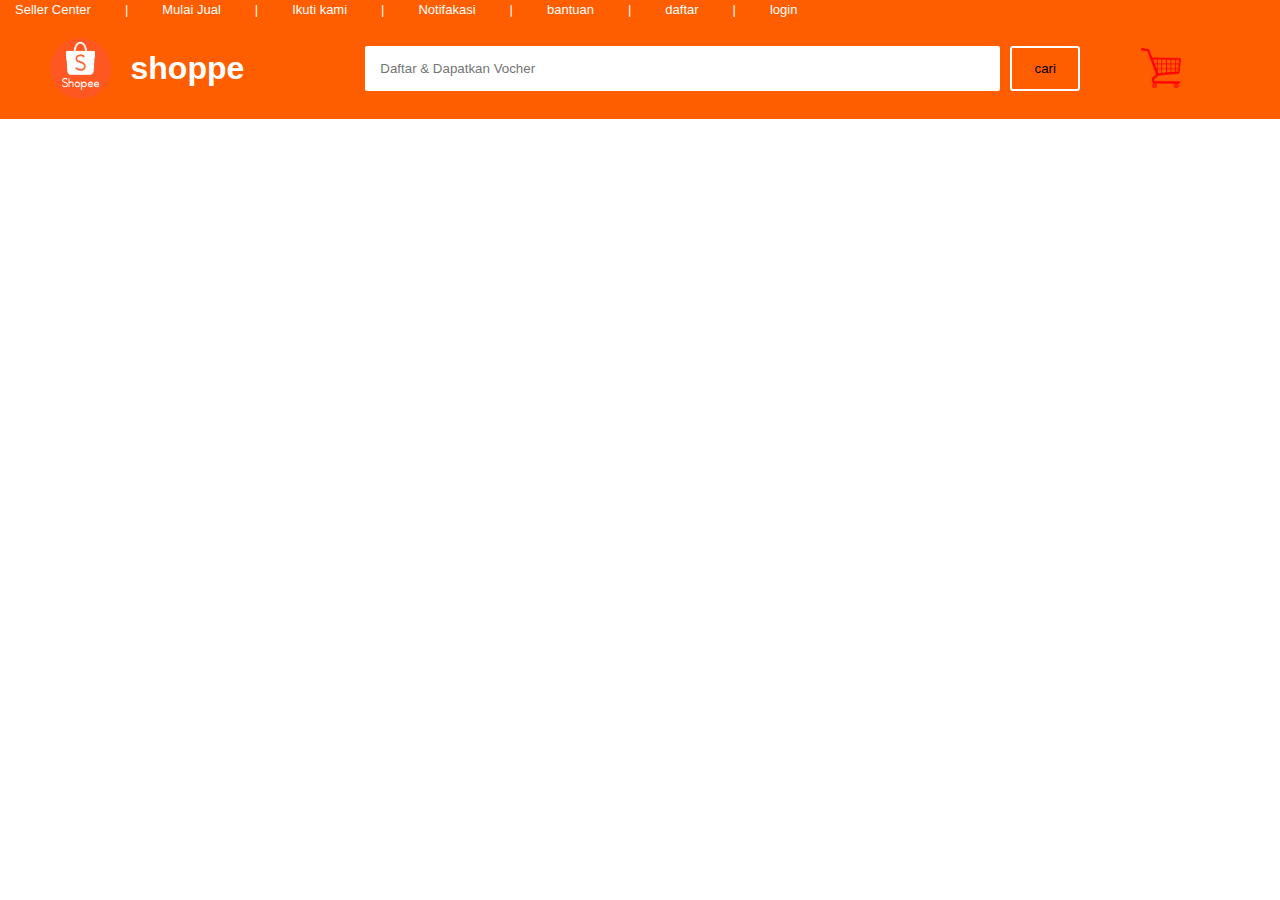
==== jeruk.html @ b84d717c "Add files via upload" ====
<!DOCTYPE html>
<html lang="en">
<head>
    <meta charset="UTF-8">
    <meta http-equiv="X-UA-Compatible" content="IE=edge">
    <meta name="viewport" content="width=device-width, initial-scale=1.0">

    <link rel="stylesheet" href="style.css">

    <title>Document</title>
</head>
<body>
   <div class="navigasi">
    <div class="atas">
        <a href="#">Seller Center</a>
        <a href="#">|</a>
        <a href="#">Mulai Jual</a>
        <a href="#">|</a>
        <a href="#">Ikuti kami</a>

        <a href="#">|</a>
        <a class="kanan" href="#">Notifakasi</a>
        <a href="#">|</a>
        <a class="kanan" href="#">bantuan</a>
        <a href="#">|</a>

        <a href="#">daftar</a>
        <a href="#">|</a>
        <a href="#">login</a>


   </div> 
   
   <div class="navbar">

    <img class="logo" src="shoppe babet.png">
    <h1>shoppe</h1>
    <input type="text" placeholder="Daftar & Dapatkan Vocher">
    <button>cari</button>
    <img class="keranjang" src="keranjangmen.webp">

   </div>
    </div>
</body>
</html>
---- style.css ----
*{

    margin: 0;
}

.navigasi{
    position: fixed;
    width: 100%;
}

.atas{
background-color:rgb(255,94,0) ;

}

.atas a{
    color: white;
    text-decoration: none;
    margin: 15px;
    padding-top: 5px;
    font-family: sans-serif;
    font-size: 13px;
}

.kanan{
    text-align: right;
}

.navbar{
  background-color: rgb(255, 94, 0);
  padding: 20px;
  display: flex;
  align-items: center;
  padding-left: 50px;
}

.navbar h1{
    font-family: sans-serif;
    font-weight: bold;
    color: white;
    margin-left: 20px;
}

.keranjang{
    width: 40px;
    height: 40px;
    margin-left: 5%;
}

.keranjang:hover{
    cursor:pointer;
}

.logo{
    border-radius: 50%;
    width: 5%;
    height: 5%;
}

.navbar input{
    margin-left: 10%;
    width: 50%;
    padding: 15px;
    border-radius: 2px;
    border: none;
}

.navbar button{
    background-color: rgb(255, 94, 0);
    border: none;
    width: 70px;
    height: 45px;
    border: 2px solid white;
    margin-left: 10px;
    border-radius: 3px;
}

.navbar button:hover{
    background-color: rgb(134, 36,0);
    cursor: pointer;
}
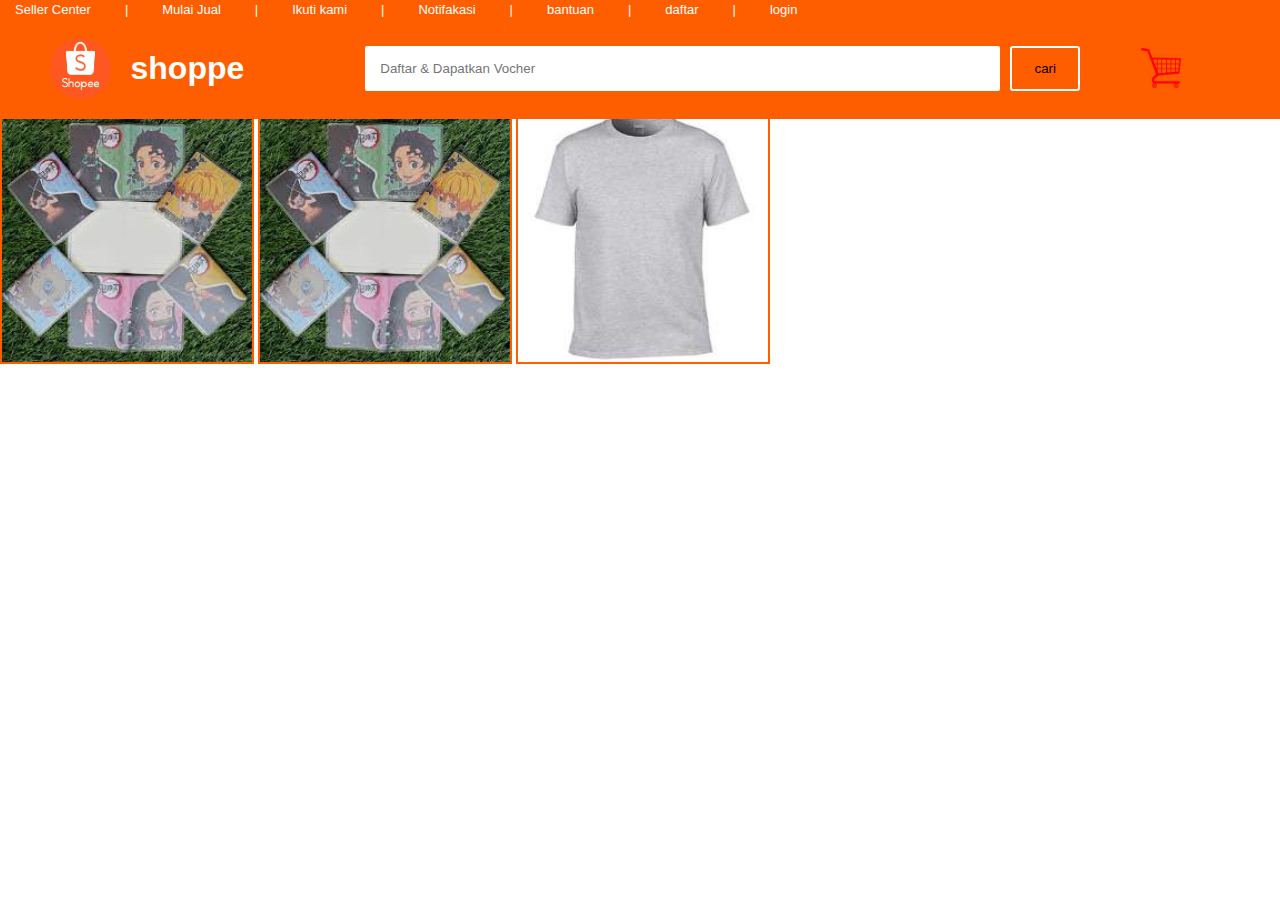
==== commit f45e88c4: "Add files via upload" ====
--- a/jeruk.html
+++ b/jeruk.html
@@ -32,14 +32,19 @@
    </div> 
    
    <div class="navbar">
-
     <img class="logo" src="shoppe babet.png">
     <h1>shoppe</h1>
     <input type="text" placeholder="Daftar & Dapatkan Vocher">
     <button>cari</button>
     <img class="keranjang" src="keranjangmen.webp">
-
+    </div>
    </div>
     </div>
+    <img class="buku" src="buku wibu.jpg">
+
+    <img class="buku1" src="buku wibu.jpg">
+
+    <img class="baju" src="baju polos.jpg">
+    
 </body>
 </html>--- a/style.css
+++ b/style.css
@@ -78,4 +78,23 @@
 .navbar button:hover{
     background-color: rgb(134, 36,0);
     cursor: pointer;
-}+}
+
+.buku{
+    margin-top: 110px;
+    border: 2px solid rgb(255, 94, 0);
+    width: 250px;
+}
+
+.buku1{
+    margin-top: 110px;
+    border: 2px solid rgb(255, 94, 0);
+    width: 250px;
+}
+
+.baju{
+    margin-top: 110px;
+    border: 2px solid rgb(255, 94, 0);
+    width: 250px;
+}
+
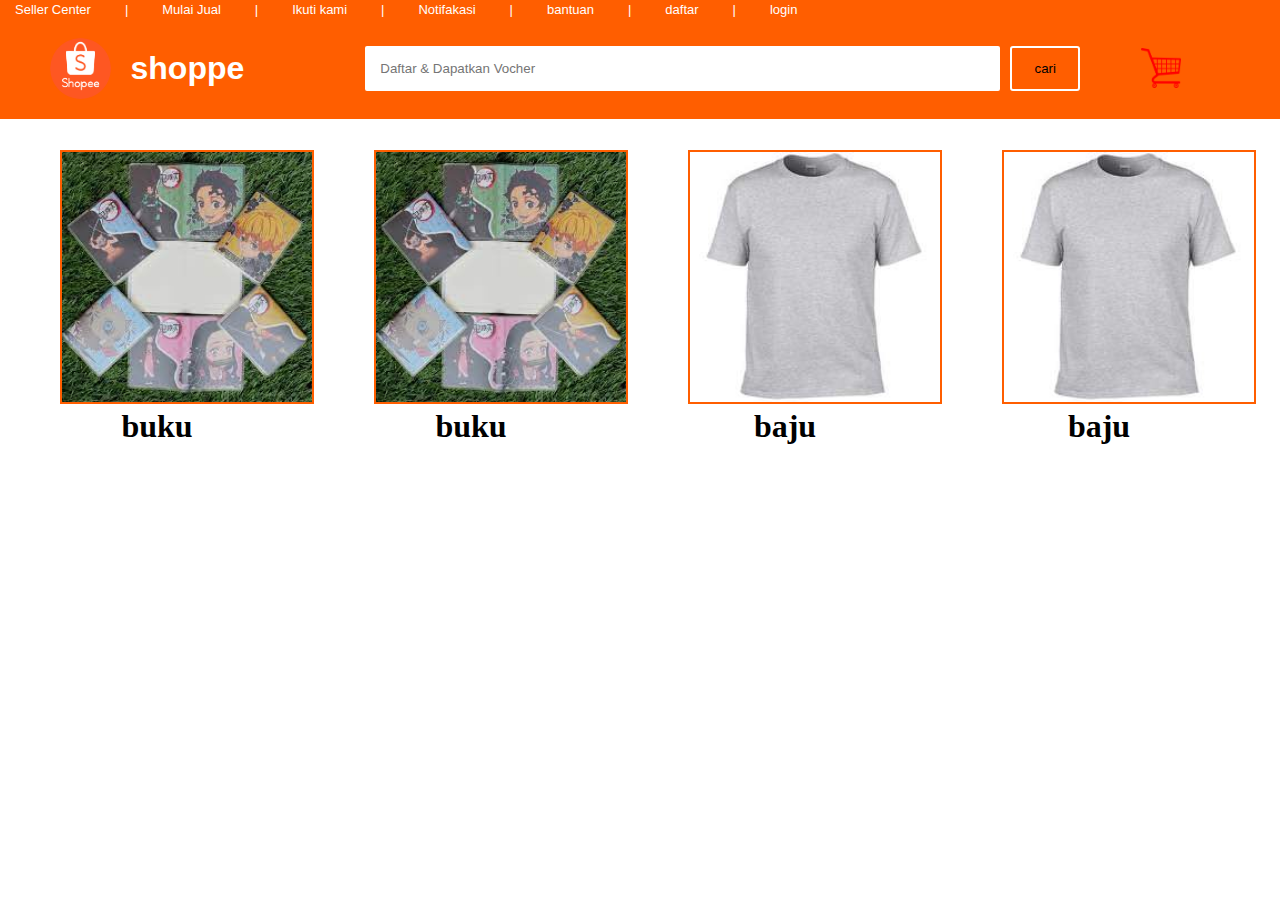
==== commit b9cb3343: "Add files via upload" ====
--- a/jeruk.html
+++ b/jeruk.html
@@ -40,11 +40,27 @@
     </div>
    </div>
     </div>
-    <img class="buku" src="buku wibu.jpg">
 
-    <img class="buku1" src="buku wibu.jpg">
+    <div class="barang">
+        <div class="kotak">
+            <img class="buku" src="buku wibu.jpg">
+            <h1>buku</h1>
+        </div>
 
-    <img class="baju" src="baju polos.jpg">
-    
+        <div class="kotak">
+            <img class="buku1" src="buku wibu.jpg">
+            <h1>buku</h1>
+        </div>
+
+        <div class="kotak">
+            <img class="baju" src="baju polos.jpg">
+            <h1>baju</h1>
+        </div>
+
+        <div class="kotak">
+            <img class="baju1" src="baju polos.jpg">
+            <h1>baju</h1>
+        </div>
+    </div>
 </body>
 </html>--- a/style.css
+++ b/style.css
@@ -81,20 +81,37 @@
 }
 
 .buku{
-    margin-top: 110px;
+    margin-top: 150px;
+    margin-left: 60px;
     border: 2px solid rgb(255, 94, 0);
     width: 250px;
 }
 
 .buku1{
-    margin-top: 110px;
+    margin-top: 150px;
+    margin-left: 60px;
     border: 2px solid rgb(255, 94, 0);
     width: 250px;
 }
 
 .baju{
-    margin-top: 110px;
+    margin-top: 150px;
+    margin-left: 60px;
     border: 2px solid rgb(255, 94, 0);
     width: 250px;
 }
 
+.baju1{
+    margin-top: 150px;
+    margin-left: 60px;
+    border: 2px solid rgb(255, 94, 0);
+    width: 250px;
+}
+.kotak h1{
+    text-align: center;
+}
+
+.barang{
+    display: flex ;
+}
+
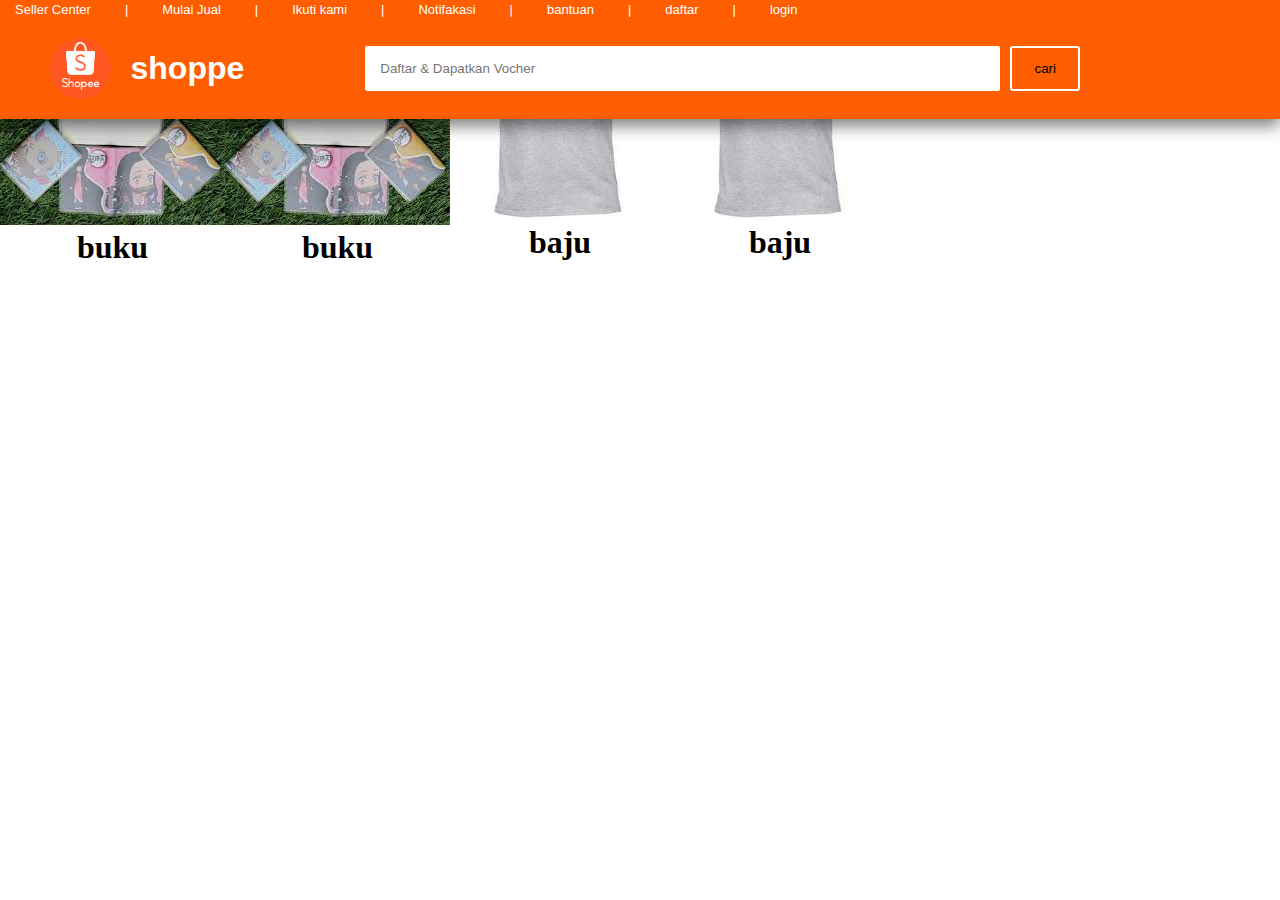
==== commit fa65e2ad: "Add files via upload" ====
--- a/jeruk.html
+++ b/jeruk.html
@@ -36,30 +36,39 @@
     <h1>shoppe</h1>
     <input type="text" placeholder="Daftar & Dapatkan Vocher">
     <button>cari</button>
-    <img class="keranjang" src="keranjangmen.webp">
+    
     </div>
    </div>
     </div>
 
+    
     <div class="barang">
         <div class="kotak">
-            <img class="buku" src="buku wibu.jpg">
+            <center>
+            <img class="gambarProduk" src="buku wibu.jpg">
             <h1>buku</h1>
+            </center>
         </div>
 
         <div class="kotak">
-            <img class="buku1" src="buku wibu.jpg">
+            <center>
+            <img class="gambarProduk" src="buku wibu.jpg">
             <h1>buku</h1>
+        </center>
         </div>
 
         <div class="kotak">
-            <img class="baju" src="baju polos.jpg">
+            <center>
+            <img class="gambarProduk" src="baju polos.jpg">
             <h1>baju</h1>
+        </center>
         </div>
 
         <div class="kotak">
-            <img class="baju1" src="baju polos.jpg">
+            <center>
+            <img class="gambarProduk" src="baju polos.jpg">
             <h1>baju</h1>
+        </center>
         </div>
     </div>
 </body>
--- a/style.css
+++ b/style.css
@@ -6,6 +6,7 @@
 .navigasi{
     position: fixed;
     width: 100%;
+    box-shadow: 0px 7px 15px 0px rgba(0, 0, 0, 0.5);
 }
 
 .atas{
@@ -15,10 +16,13 @@
 
 .atas a{
     color: white;
+
     text-decoration: none;
     margin: 15px;
     padding-top: 5px;
     font-family: sans-serif;
+
+    
     font-size: 13px;
 }
 
@@ -115,3 +119,24 @@
     display: flex ;
 }
 
+@media(max-width:1100px){
+    .atas{
+        display: none;
+    }
+
+    .barang{
+        display: flex;
+        flex-direction: column;
+        margin-left: 20px;
+    }
+
+    .gambarProduk{
+        width: 100px;
+        height: 100px;
+    }
+
+    .kotak{
+        border: 1px solid red;
+        margin-bottom:20px;
+    }
+}